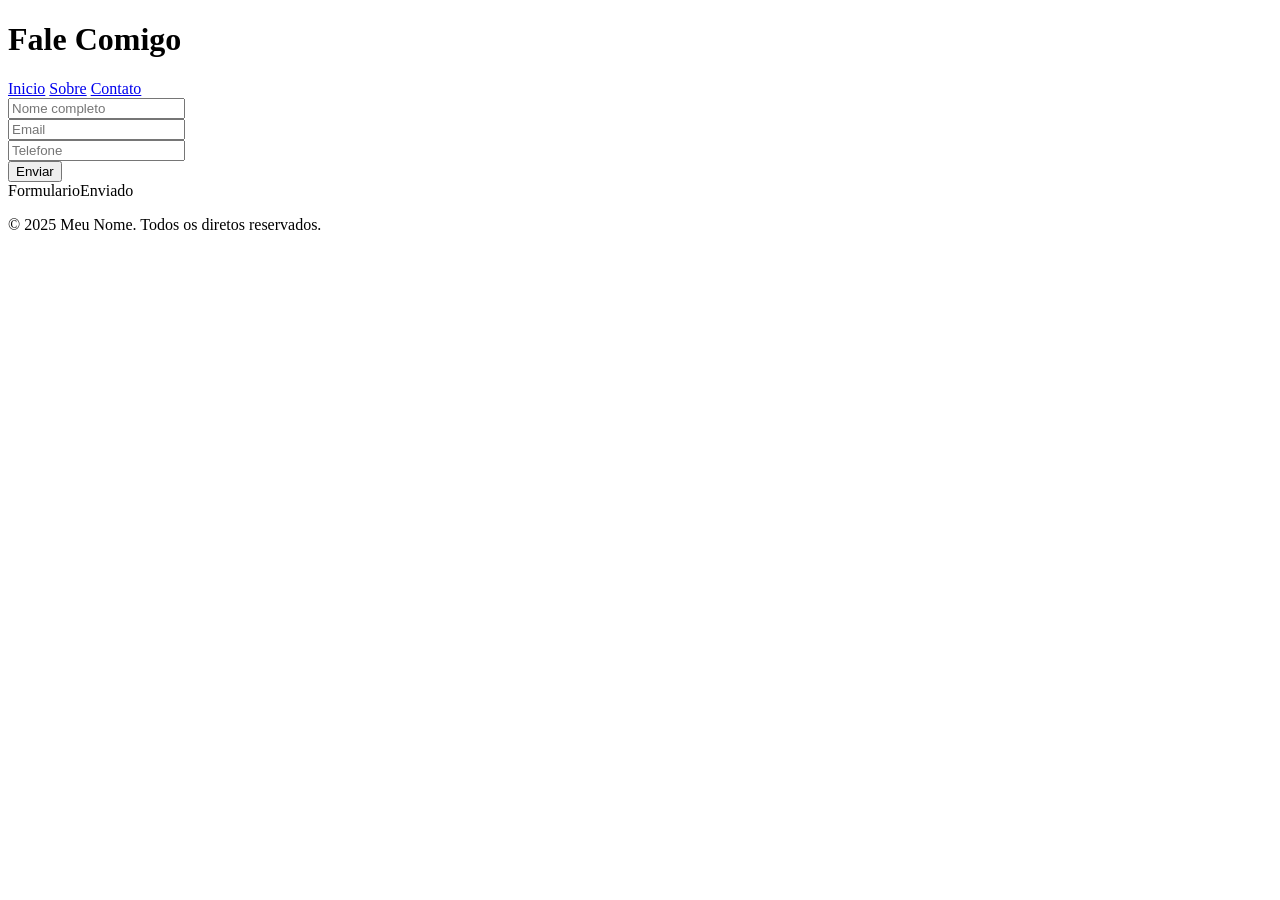
==== contato.html @ 7f5c7716 "Add files via upload" ====
<!DOCTYPE html>
<html lang="pt-br">
<head>
    <meta charset="UTF-8">
    <title>Document</title>
    <link rel="stylesheet" href="css/estilo.css">
</head>
<body>
    <header>
        <h1>Fale Comigo</h1>
    </header>
    <nav>
        <a href="index.html">Inicio</a>
        <a href="sobre.html">Sobre</a>
        <a href="contato.html">Contato</a>
    </nav>
    <main>
        <section>
            <form id="form-contato" onsubmit="eviarformulario(event)">
                <input type="text" id="nomeContato" placeholder="Nome completo" required><br>
                <input type="email" id="emailContato" placeholder="Email" required><br>
                <input type="tel" id="telefoneContato" placeholder="Telefone" required><br>
                <button type="submit">Enviar</button>
            </form>
            <div id="mensagem-confimação">FormularioEnviado</div>
        </section>
    </main>
    <footer>
        <p>&copy; 2025 Meu Nome. Todos os diretos reservados. </p>
    </footer>
    <script src="js/script.js"></script>
</body>
</html>
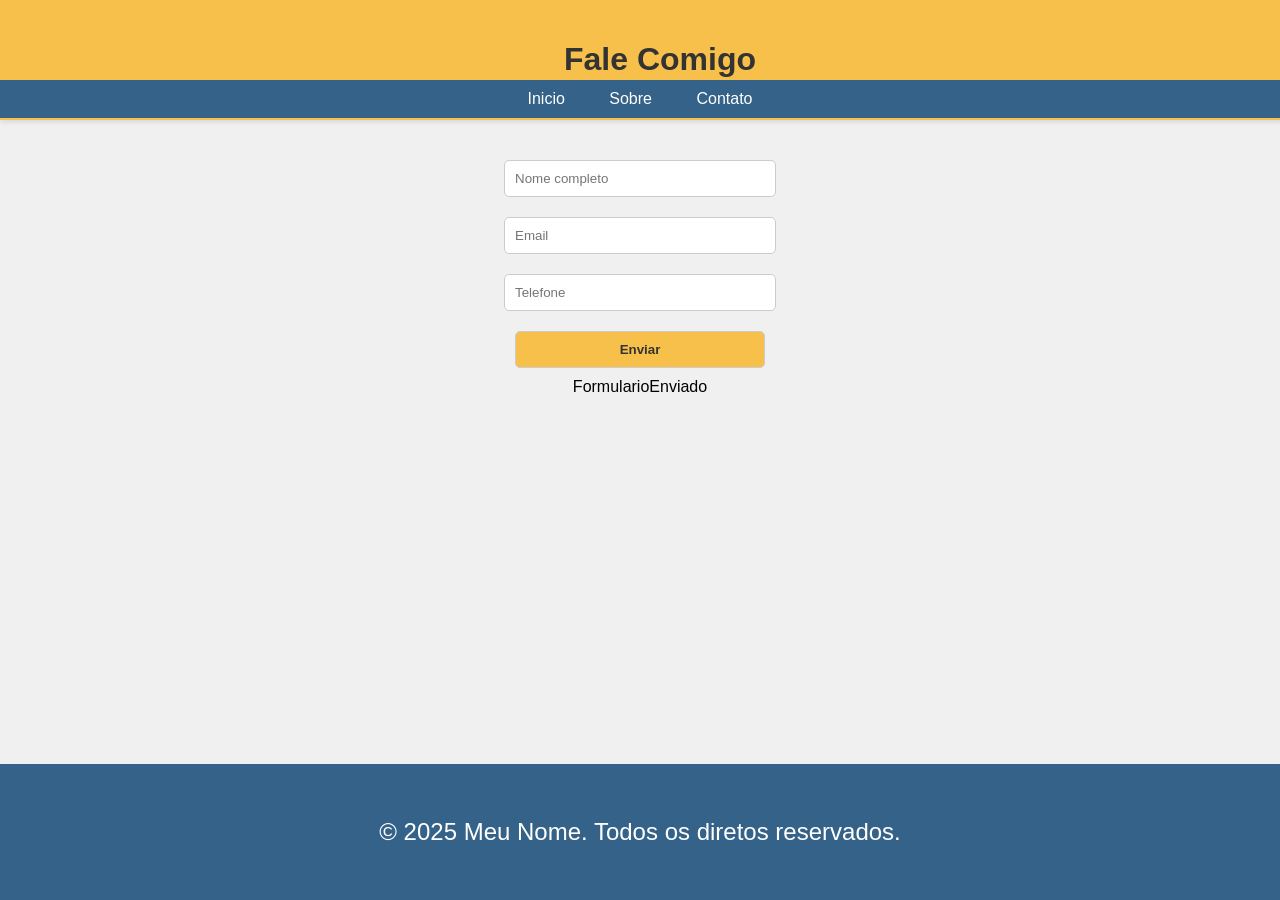
==== commit 080b3316: "Update contato.html" ====
--- a/contato.html
+++ b/contato.html
@@ -16,13 +16,13 @@
     </nav>
     <main>
         <section>
-            <form id="form-contato" onsubmit="eviarformulario(event)">
+            <form id="form-contato" onsubmit="enviarFormulario(event)">
                 <input type="text" id="nomeContato" placeholder="Nome completo" required><br>
                 <input type="email" id="emailContato" placeholder="Email" required><br>
                 <input type="tel" id="telefoneContato" placeholder="Telefone" required><br>
                 <button type="submit">Enviar</button>
             </form>
-            <div id="mensagem-confimação">FormularioEnviado</div>
+            <div id="mensagem-confirmacao">FormularioEnviado</div>
         </section>
     </main>
     <footer>
--- a/css/estilo.css
+++ b/css/estilo.css
@@ -0,0 +1,99 @@
+html, body{
+    height: 100%;
+    margin: 0;
+    display: flex;
+    flex-direction: column;
+    font-family: Arial, sans-serif;
+    background-color: #F0F0F0;
+}
+
+header {
+    background-color: #F7C04A;
+    color: #333333;
+    text-align: center;
+    padding: 20px;
+    position: fixed;
+    width: 100%;
+    top: 0;
+    box-shadow: 0 2px 5px rgba(0,0,0,0.1);
+}
+
+nav{
+    background-color: #356288;
+    text-align: center;
+    padding: 10px 0;
+    position: fixed;
+    width: 100%;
+    top: 80px;
+}
+
+nav a {
+    color: #ffffff;
+    text-decoration: none;
+    padding: 14px 20px;
+}
+
+nav a:hover {
+    background-color: #274A66;
+}
+
+main {
+    flex: 1;
+    text-align: center;
+    padding: 20px;
+    padding-top: 150px;
+    background-color: #F0F0F0;
+}
+
+footer {
+    background-color: #356288;
+    color: #ffffff;
+    text-align: center;
+    padding: 30px;
+}
+
+input, button {
+    margin: 10px;
+    padding: 10px;
+    width: 250px;
+    border: 1px solid #ccc;
+    border-radius: 5px;
+}
+
+button {
+    background-color: #F7C04A;
+    color: #333;
+    font-weight: bold;
+    cursor: pointer;
+}
+
+button:hover {
+    background-color: #e6a800;
+}
+
+.imagem{
+    max-width: 100%;
+    height: auto;
+}
+p{
+    font-size: x-large;
+}
+
+@media (max-with: 600px) {
+    nav a {
+        display: block;
+        padding: 10px;
+    }
+    
+    main {
+        padding-top: 200px;
+    }
+
+    input, button {
+        width: 90%;
+    }
+
+    form {
+        margin-top: 40px;
+    }
+}
